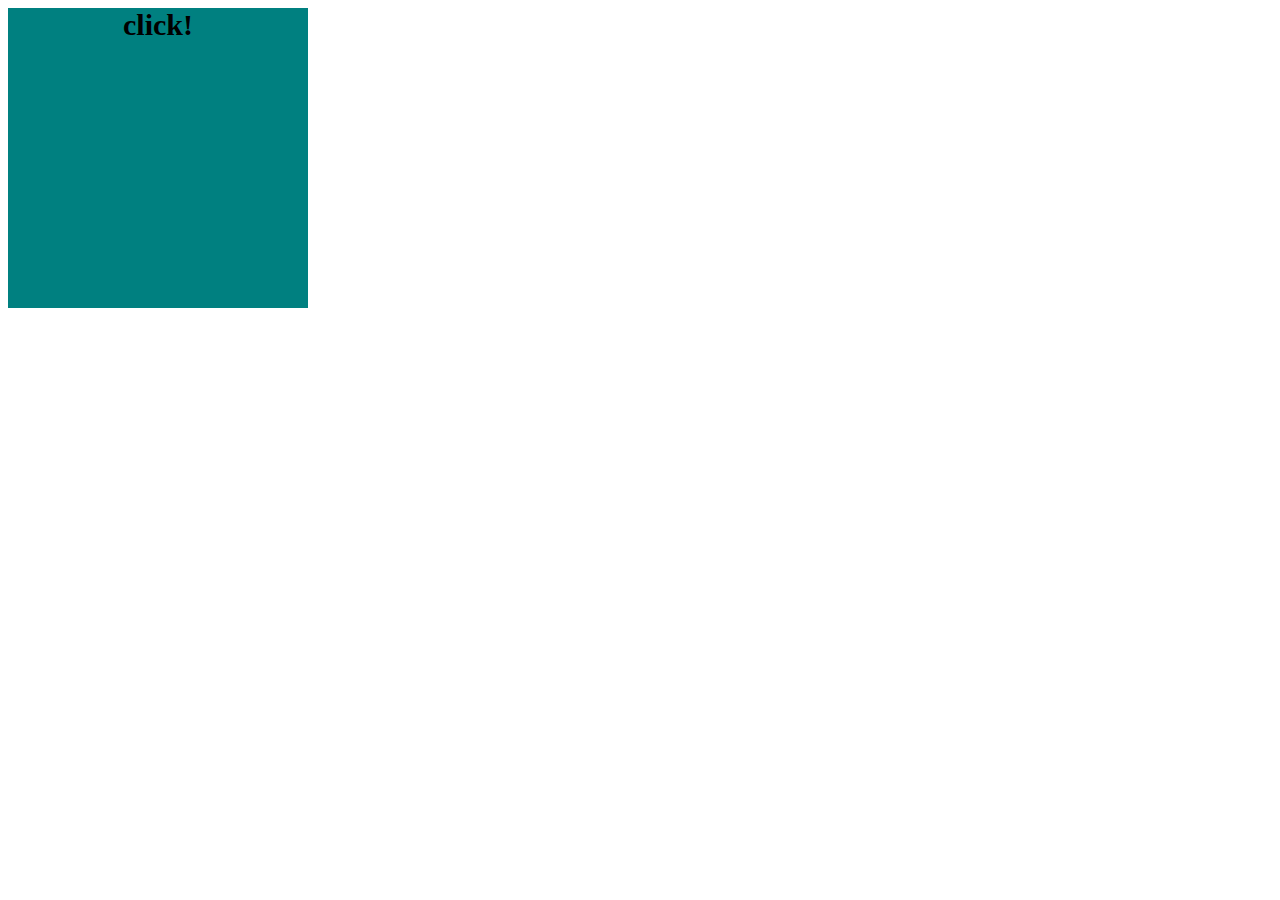
==== Reaction-time/index.html @ 6d3309aa "ReactionTime:create file" ====
<!DOCTYPE html>
<html lang="en">
<head>
    <meta charset="UTF-8">
    <meta name="viewport" content="width=device-width, initial-scale=1.0">
    <link rel="stylesheet" href="./style.css">
    <title>reaction time</title>
</head>
<body>
    <div id="screen" class="waiting">click!</div>
    <script src="./main.js"></script>
</body>
</html>
---- Reaction-time/style.css ----
#screen {
  width: 300px;
  height: 300px;
  font-size: 30px;
  font-weight: 700;
  text-align: center;
  user-select: none;
}

#screen.waiting {
  background-color: teal;
}

#screen.ready {
  background-color: tomato;
}

#screen.now {
  background-color: yellowgreen;
}
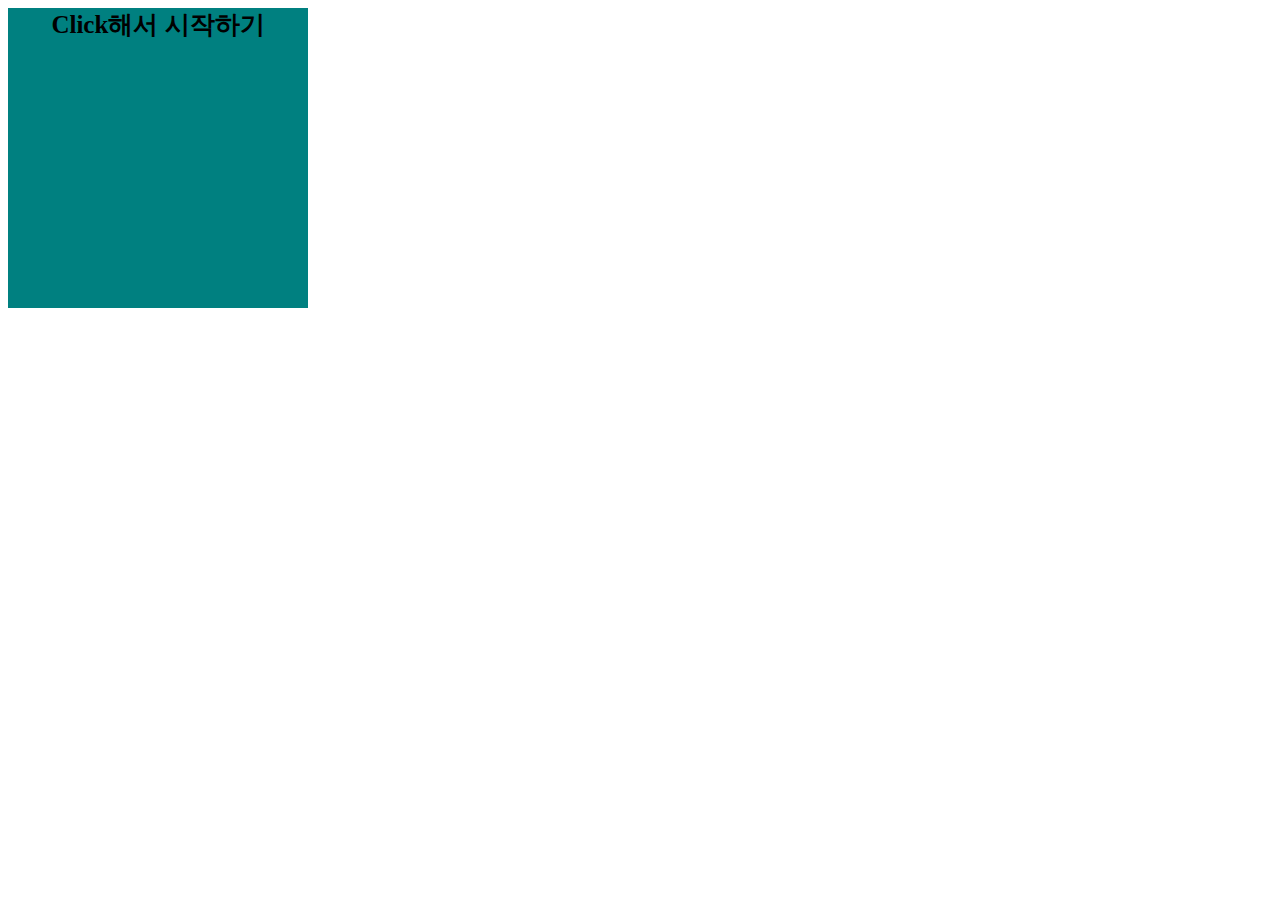
==== commit bdced37c: "시간 체크 기능" ====
--- a/Reaction-time/index.html
+++ b/Reaction-time/index.html
@@ -4,10 +4,10 @@
     <meta charset="UTF-8">
     <meta name="viewport" content="width=device-width, initial-scale=1.0">
     <link rel="stylesheet" href="./style.css">
-    <title>reaction time</title>
+    <title>Reaction time</title>
 </head>
 <body>
-    <div id="screen" class="waiting">click!</div>
+    <div id="screen" class="waiting">Click해서 시작하기</div>
     <script src="./main.js"></script>
 </body>
 </html>--- a/Reaction-time/style.css
+++ b/Reaction-time/style.css
@@ -1,7 +1,7 @@
 #screen {
   width: 300px;
   height: 300px;
-  font-size: 30px;
+  font-size: 25px;
   font-weight: 700;
   text-align: center;
   user-select: none;
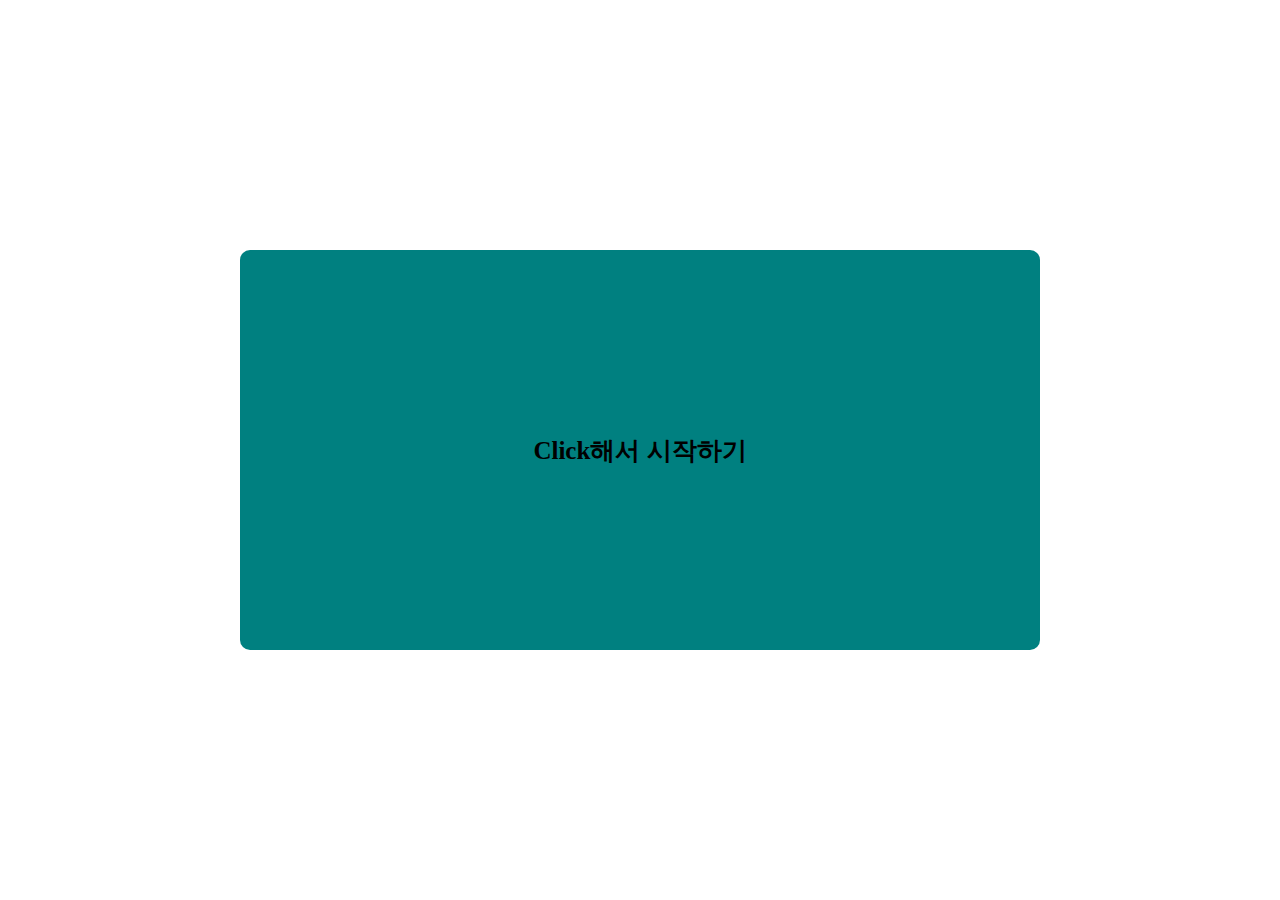
==== commit adae22e5: "부정클릭시 재시도, 평균 반응속도 체크" ====
--- a/Reaction-time/index.html
+++ b/Reaction-time/index.html
@@ -8,6 +8,7 @@
 </head>
 <body>
     <div id="screen" class="waiting">Click해서 시작하기</div>
+    <p id="scoreBox" class="none">나의 평균 반응 속도 : <span></span></p>
     <script src="./main.js"></script>
 </body>
 </html>--- a/Reaction-time/style.css
+++ b/Reaction-time/style.css
@@ -1,10 +1,22 @@
+body {
+  height: 100vh;
+  margin: 0;
+  display: flex;
+  justify-content: center;
+  align-items: center;
+}
+
 #screen {
-  width: 300px;
-  height: 300px;
+  display: flex;
+  justify-content: center;
+  align-items: center;
+  width: 800px;
+  height: 400px;
+  border-radius: 10px;
   font-size: 25px;
   font-weight: 700;
-  text-align: center;
   user-select: none;
+  position: absolute;
 }
 
 #screen.waiting {
@@ -18,3 +30,14 @@
 #screen.now {
   background-color: yellowgreen;
 }
+
+.none {
+  display: none;
+}
+
+.show {
+  display: block;
+  position: relative;
+  font-weight: 700;
+  top: 50px;
+}
